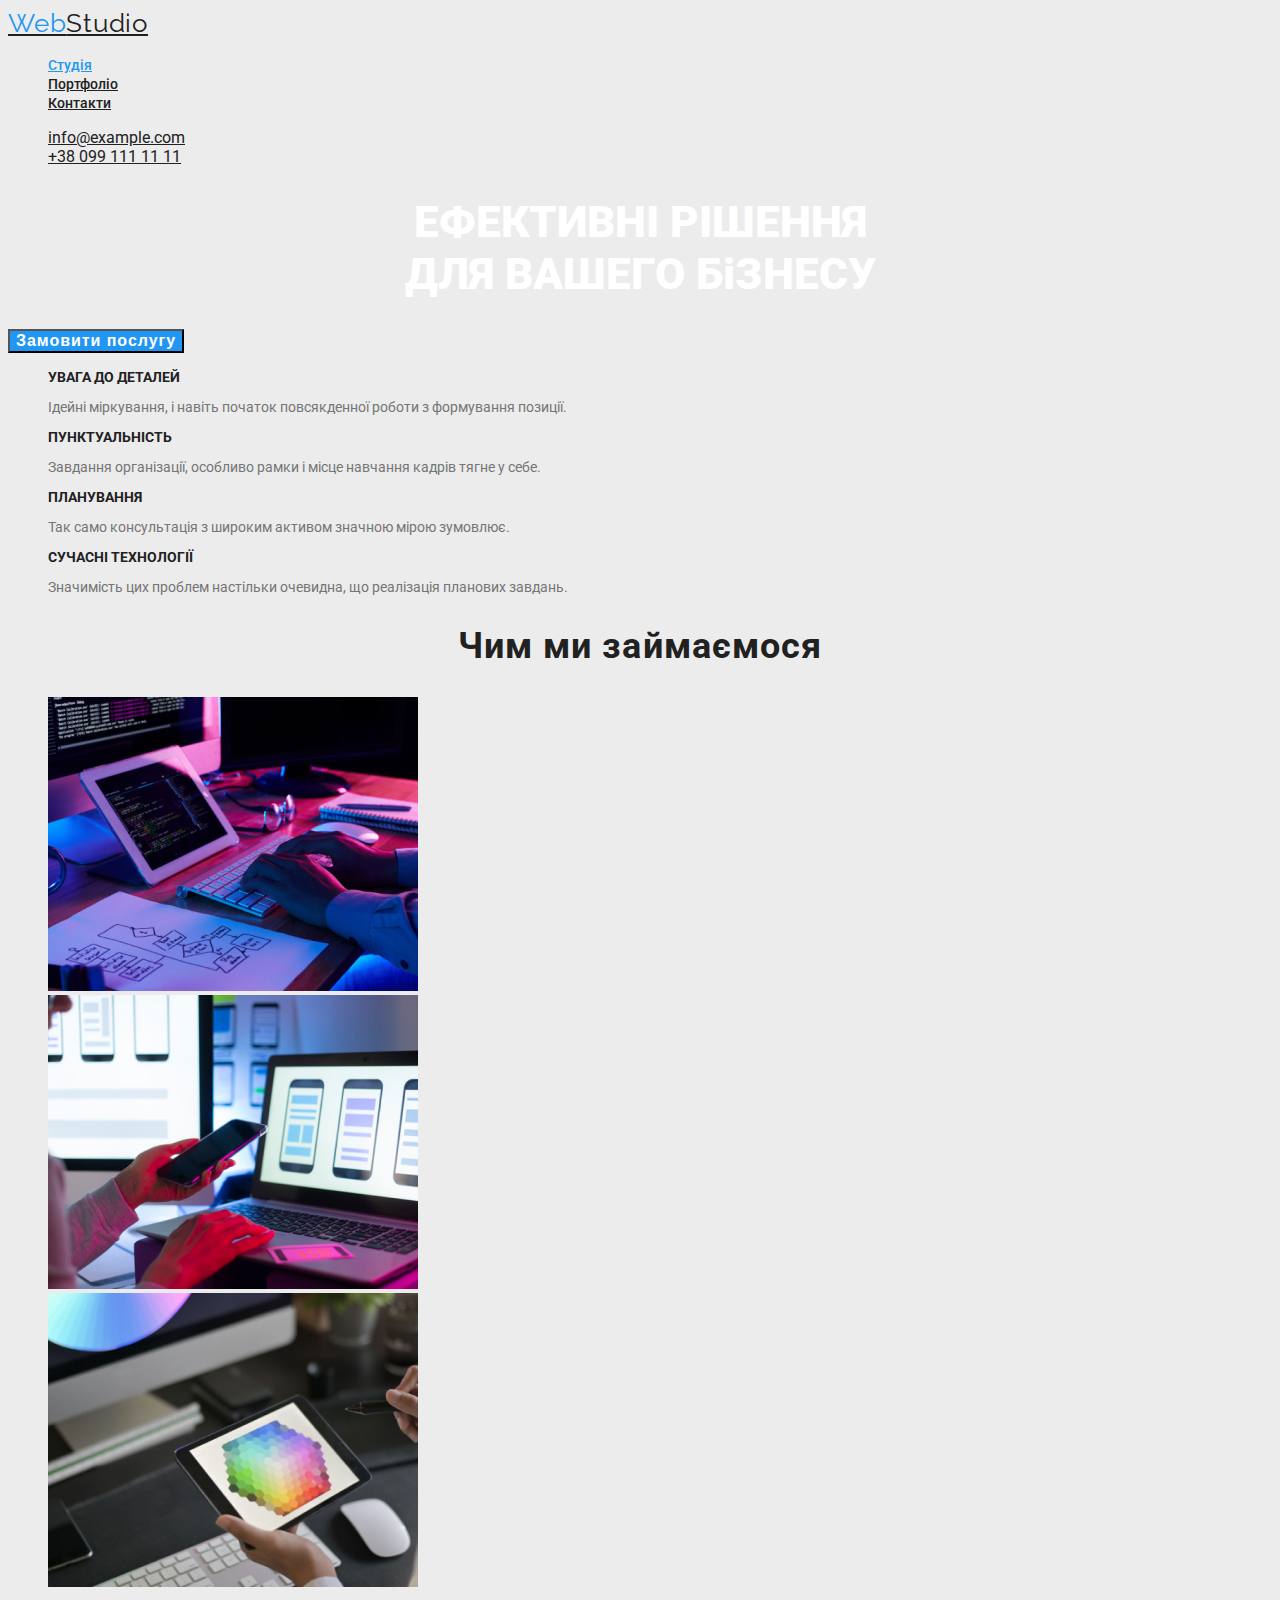
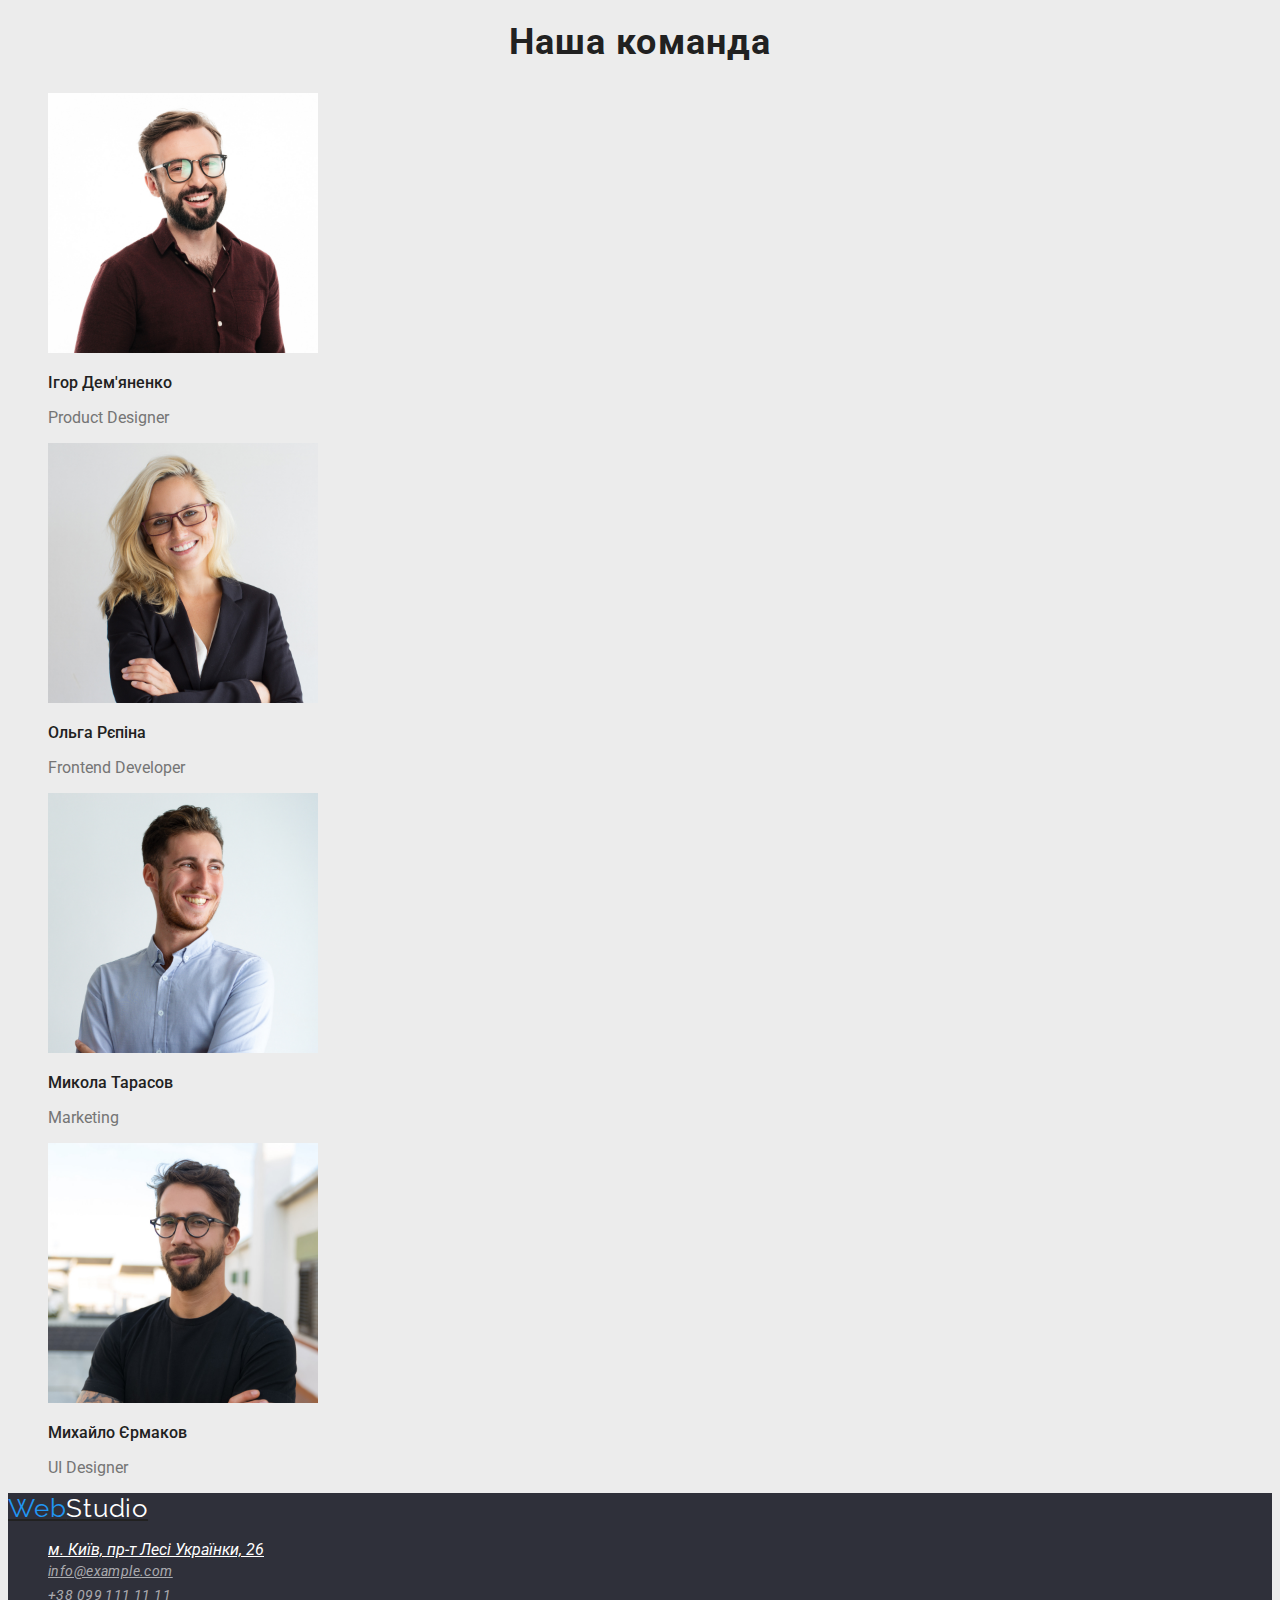
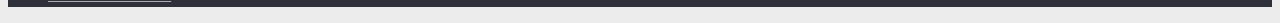
==== index.html @ 3b6444e8 "home tusk2" ====
<!DOCTYPE html>
<html lang="uk">
  <head>
    <meta charset="UTF-8" />
    <meta http-equiv="X-UA-Compatible" content="IE=edge" />
    <meta name="viewport" content="width=device-width, initial-scale=1.0" />
    <title>Document</title>
    <link
      href="https://fonts.googleapis.com/css2?family=Raleway:ital,wght@1,700&family=Roboto:wght@400;500;700;900&display=swap"
      rel="stylesheet"
    />
    <link rel="stylesheet" href="./css/styles.css" />
  </head>
  <body class="page">
    <header>
      <nav>
        <a class="logo" href="./index.html"
          ><span class="logo-web">Web</span>Studio</a
        >

        <ul class="site-nav">
          <li><a class="links current" href="./index.html">Студія</a></li>
          <li>
            <a class="links" href="./portfolio.html">Портфоліо</a>
          </li>
          <li><a class="links" href="">Контакти</a></li>
        </ul>
      </nav>

      <ul>
        <li>
          <a class="contacts" href="mailto:info@example.com"
            >info@example.com</a
          >
        </li>
        <li>
          <a class="contacts" href="tel:+380991111111">+38 099 111 11 11</a>
        </li>
      </ul>
    </header>

    <main>
      <section>
        <h1 class="hero">
          ЕФЕКТИВНІ РІШЕННЯ <br />
          ДЛЯ ВАШЕГО БіЗНЕСУ
        </h1>
        <button type="button" class="button">Замовити послугу</button>
      </section>

      <section>
        <h2 hidden>секция</h2>
        <ul>
          <li>
            <h3 class="offers">УВАГА ДО ДЕТАЛЕЙ</h3>
            <p class="offers-view">
              Ідейні міркування, і навіть початок повсякденної роботи з
              формування позиції.
            </p>
          </li>
          <li>
            <h3 class="offers">ПУНКТУАЛЬНІСТЬ</h3>
            <p class="offers-view">
              Завдання організації, особливо рамки і місце навчання кадрів тягне
              у себе.
            </p>
          </li>
          <li>
            <h3 class="offers">ПЛАНУВАННЯ</h3>
            <p class="offers-view">
              Так само консультація з широким активом значною мірою зумовлює.
            </p>
          </li>
          <li>
            <h3 class="offers">СУЧАСНІ ТЕХНОЛОГІЇ</h3>
            <p class="offers-view">
              Значимість цих проблем настільки очевидна, що реалізація планових
              завдань.
            </p>
          </li>
        </ul>
      </section>

      <section class="section">
        <h2 class="section-title">Чим ми займаємося</h2>
        <ul>
          <li>
            <img src="./images/box1.jpg" alt="компьютер" width="370" />
          </li>
          <li>
            <img src="./images/box2.jpg" alt="телефон" width="370" />
          </li>
          <li>
            <img src="./images/box3.jpg" alt="планшет" width="370" />
          </li>
        </ul>
      </section>

      <section class="section">
        <h2 class="section-title">Наша команда</h2>
        <ul>
          <li>
            <img src="./images/img1.jpg" alt="член команды" width="270" />
            <h3 class="team-member">Ігор Дем'яненко</h3>
            <p class="profession" lang="en">Product Designer</p>
          </li>
          <li>
            <img src="./images/img2.jpg" alt="член команды" width="270" />
            <h3 class="team-member">Ольга Рєпіна</h3>
            <p class="profession" lang="en">Frontend Developer</p>
          </li>
          <li>
            <img src="./images/img3.jpg" alt="член команды" width="270" />
            <h3 class="team-member">Микола Тарасов</h3>
            <p class="profession" lang="en">Marketing</p>
          </li>
          <li>
            <img src="./images/img4.jpg" alt="член команды" width="270" />
            <h3 class="team-member">Михайло Єрмаков</h3>
            <p class="profession" lang="en">UI Designer</p>
          </li>
        </ul>
      </section>
    </main>

    <footer class="footer">
      <a class="logo" href="./index.html"
        ><span class="logo-web">Web</span
        ><span class="logo-footer">Studio</span>
      </a>
      <address>
        <ul>
          <li>
            <a
              class="contacts footer"
              href="https://www.google.com/maps/place/%D0%B1%D1%83%D0%BB.+%D0%9B%D0%B5%D1%81%D0%B8+%D0%A3%D0%BA%D1%80%D0%B0%D0%B8%D0%BD%D0%BA%D0%B8,+26,+%D0%9A%D0%B8%D0%B5%D0%B2,+%D0%A3%D0%BA%D1%80%D0%B0%D0%B8%D0%BD%D0%B0,+02000/@50.4265807,30.5361918,17z/data=!4m13!1m7!3m6!1s0x40d4cf0e033ecbe9:0x57a4dffefec77da0!2z0LHRg9C7LiDQm9C10YHQuCDQo9C60YDQsNC40L3QutC4LCAyNiwg0JrQuNC10LIsINCj0LrRgNCw0LjQvdCwLCAwMjAwMA!3b1!8m2!3d50.4265807!4d30.5383858!3m4!1s0x40d4cf0e033ecbe9:0x57a4dffefec77da0!8m2!3d50.4265807!4d30.5383858?hl=RU "
              >м. Київ, пр-т Лесі Українки, 26</a
            >
          </li>
          <li>
            <a class="contacts footer grey" href="mailto:info@example.com"
              >info@example.com</a
            >
          </li>
          <li>
            <a class="contacts footer grey" href="tel:+380991111111"
              >+38 099 111 11 11</a
            >
          </li>
        </ul>
      </address>
    </footer>
  </body>
</html>
---- css/styles.css ----
:root {
  --primary-text-color: #212121;
  --accents: #2196f3;
  --hero-and-footer-color: #ffffff;
}

.page {
  background: #ececec;
  color: var(--primary-text-color);
  font-family: Roboto, sans-serif;
}

ul {
  list-style: none;
}

.logo {
  color: var(--primary-text-color);
  font-family: "Raleway";
  font-size: 26px;
  line-height: 1.2;
  letter-spacing: 0.03em;
}
.logo:hover {
  color: var(--accents);
}

.logo-web {
  color: var(--accents);
}

.site-nav .links {
  color: var(--primary-text-color);
  font-weight: 500;
  font-size: 14px;
  line-height: 1, 14;
}

.site-nav .links:hover,
.site-nav .links:focus,
.site-nav .links:active {
  color: var(--accents);
}

.site-nav .links.current {
  color: var(--accents);
}

.section-title {
  color: var(--primary-text-color);
}

.hero {
  color: var(--hero-and-footer-color);
  font-weight: 900;
  font-size: 44px;
  line-height: 1, 4;
  text-align: center;
}

.button {
  color: var(--hero-and-footer-color);
  background-color: var(--accents);
  cursor: pointer;
  font-weight: 700;
  font-size: 16px;
  line-height: 1, 875;
  align-items: center;
  text-align: center;
  letter-spacing: 0.06em;
}

.button:hover {
  color: var(--primary-text-color);
  background-color: var(--hero-and-footer-color);
}

.offers {
  font-weight: 700;
  font-size: 14px;
  line-height: 1, 14;
}
.offers-view {
  font-weight: 400;
  font-size: 14px;
  line-height: 1, 7;
  color: #757575;
}

.section-title {
  font-weight: 700;
  font-size: 36px;
  line-height: 1, 2;
  text-align: center;
  letter-spacing: 0.03em;
}

.team-member {
  font-weight: 500;
  font-size: 16px;
  line-height: 1, 2;
}

.profession {
  font-weight: 400;
  font-size: 16px;
  line-height: 1, 2;
  color: #757575;
}

.button-portfolio {
  color: var(--primary-text-color);
  background-color: F5F4FA;
  cursor: pointer;
  font-family: inherit;
  font-weight: 500;
  font-size: 16px;
  line-height: 1, 62;
  text-align: center;
  letter-spacing: 0.03em;
}

.button-portfolio:hover {
  color: var(--hero-and-footer-color);
  background-color: var(--accents);
}

.name {
  font-weight: 700;
  font-size: 18px;
  line-height: 2;
  letter-spacing: 0.06em;
  color: var(--primary-text-color);
}

.type {
  font-weight: 400;
  font-size: 16px;
  line-height: 1, 875;
  letter-spacing: 0.03em;
  color: #757575;
}

.logo-footer {
  color: var(--hero-and-footer-color);
}

.contacts {
  color: var(--primary-text-color);
}

.contacts:hover,
.contacts:focus {
  color: var(--accents);
  font-weight: 500;
  font-size: 14px;
  line-height: 1.14;
}

.contacts.footer {
  color: var(--hero-and-footer-color);
}

.contacts.footer:hover,
.contacts.footer:focus {
  color: var(--accents);
  font-weight: 500;
  font-size: 14px;
  line-height: 1.14;
}

.contacts.footer.grey {
  font-weight: 400;
  font-size: 14px;
  line-height: 24px;
  letter-spacing: 0.03em;
  color: rgba(255, 255, 255, 0.6);
}

.contacts.footer.grey:hover,
.contacts.footer.grey:focus {
  color: var(--accents);
  font-weight: 500;
  font-size: 14px;
  line-height: 1.14;
}

.footer {
  background: #2f303a;
}
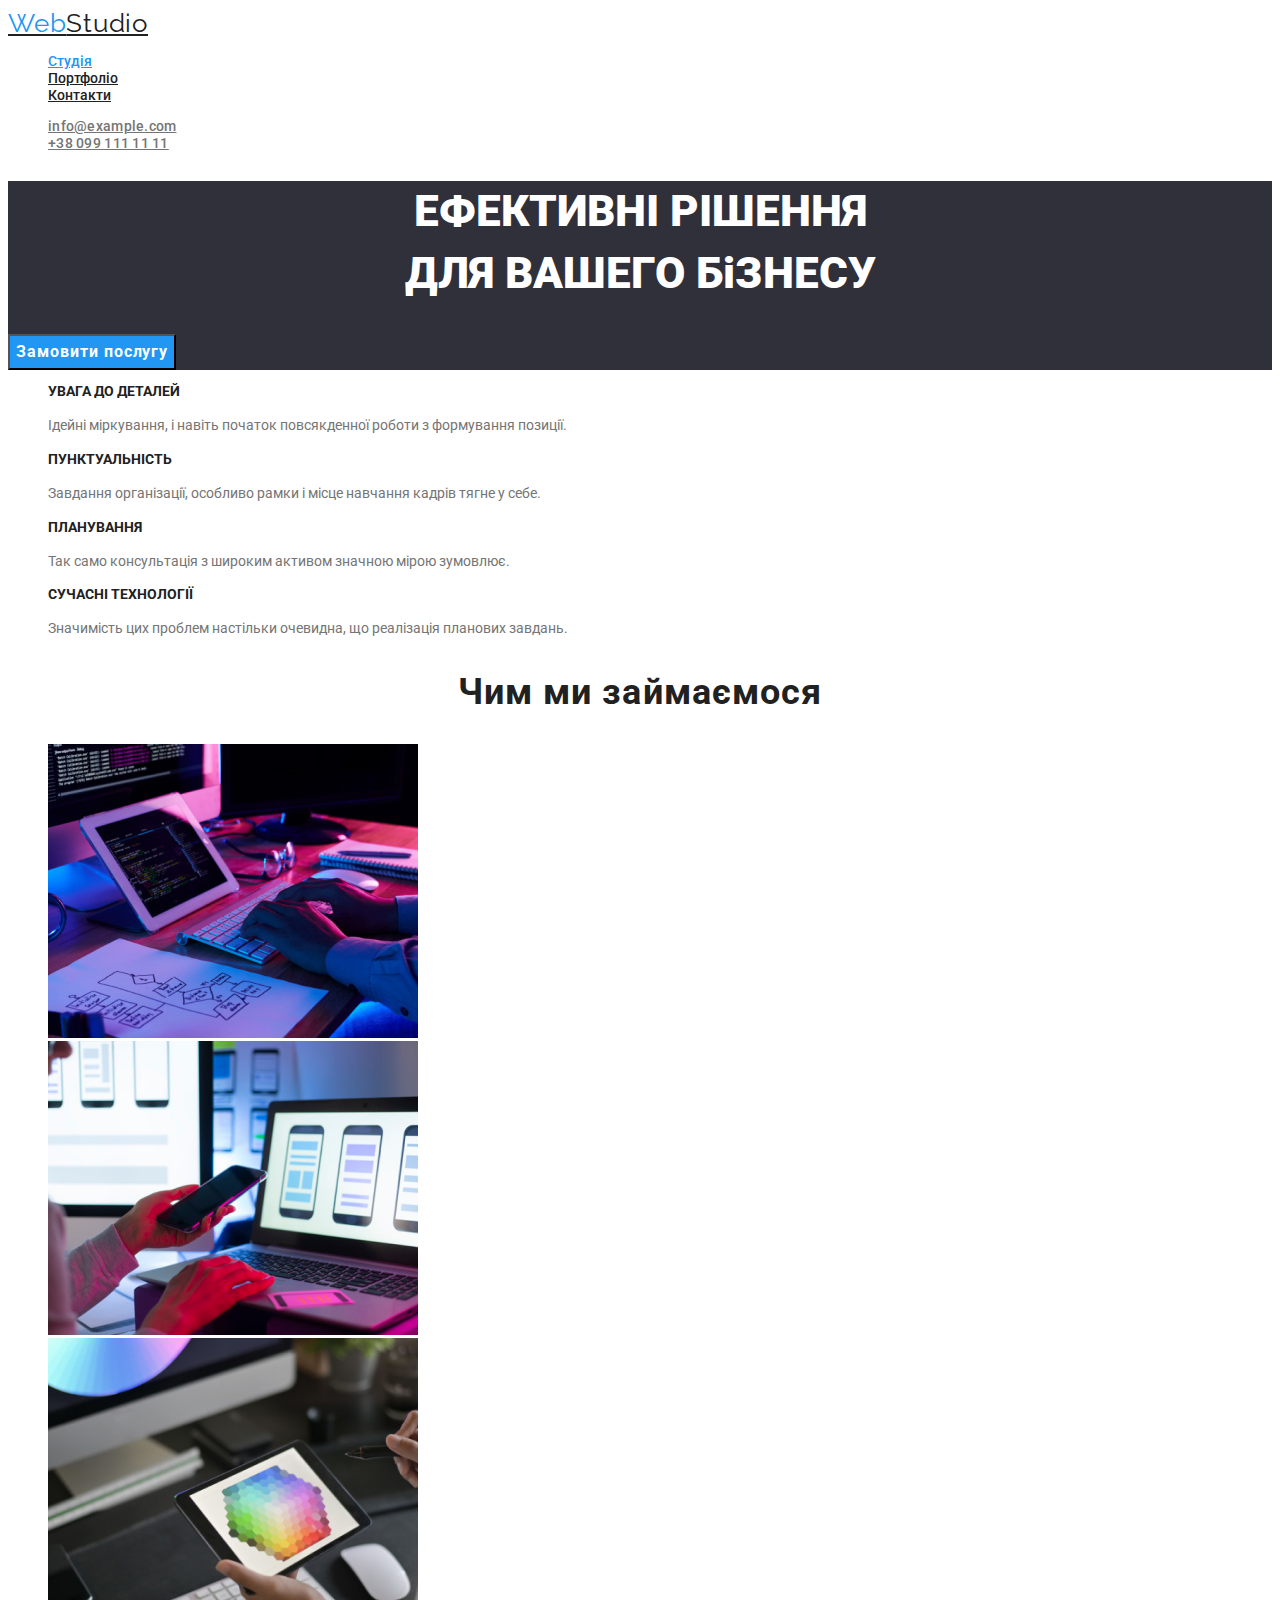
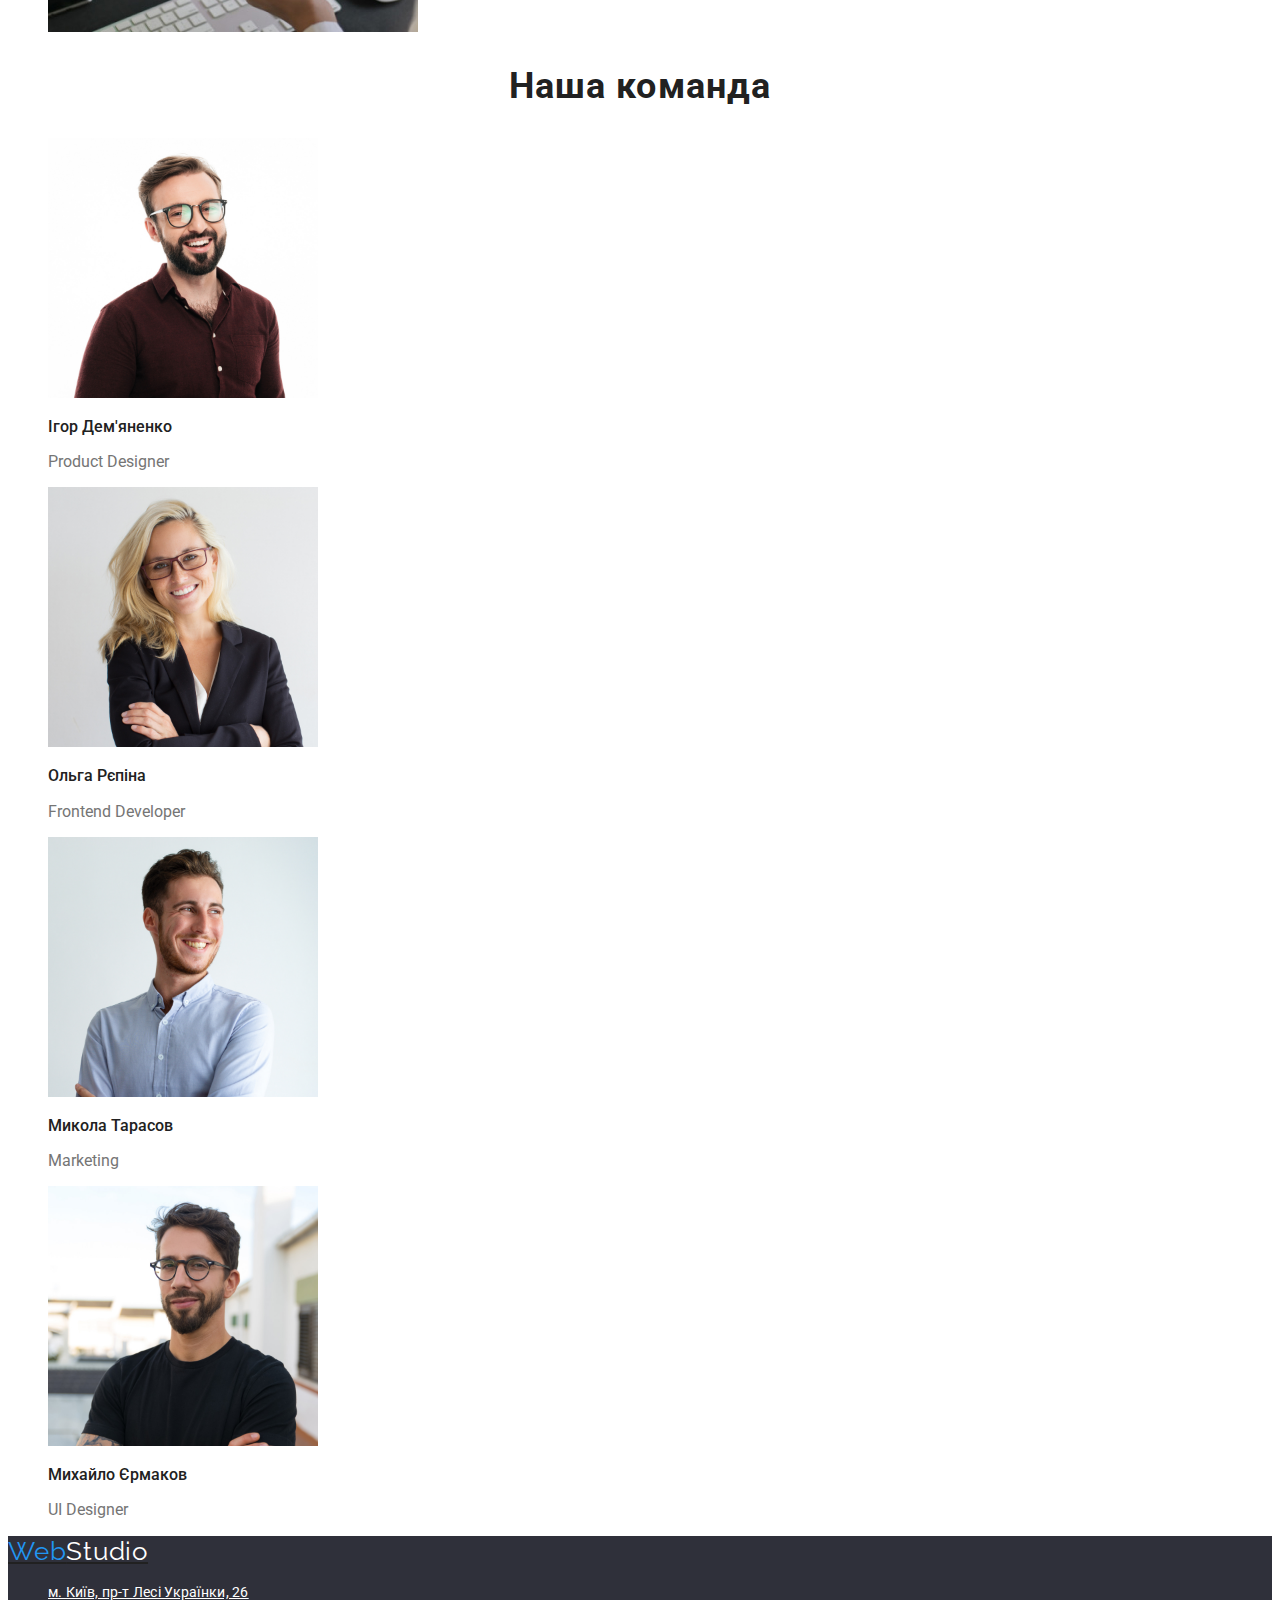
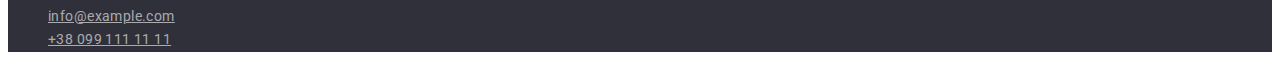
==== commit 32d7c1a4: "update homework" ====
--- a/index.html
+++ b/index.html
@@ -5,6 +5,8 @@
     <meta http-equiv="X-UA-Compatible" content="IE=edge" />
     <meta name="viewport" content="width=device-width, initial-scale=1.0" />
     <title>Document</title>
+    <link rel="preconnect" href="https://fonts.googleapis.com" />
+    <link rel="preconnect" href="https://fonts.gstatic.com" crossorigin />
     <link
       href="https://fonts.googleapis.com/css2?family=Raleway:ital,wght@1,700&family=Roboto:wght@400;500;700;900&display=swap"
       rel="stylesheet"
@@ -40,7 +42,7 @@
     </header>
 
     <main>
-      <section>
+      <section class="hero-section">
         <h1 class="hero">
           ЕФЕКТИВНІ РІШЕННЯ <br />
           ДЛЯ ВАШЕГО БіЗНЕСУ
--- a/css/styles.css
+++ b/css/styles.css
@@ -5,9 +5,10 @@
 }
 
 .page {
-  background: #ececec;
   color: var(--primary-text-color);
   font-family: Roboto, sans-serif;
+  font-size: 14px;
+  text-decoration: none;
 }
 
 ul {
@@ -16,7 +17,7 @@
 
 .logo {
   color: var(--primary-text-color);
-  font-family: "Raleway";
+  font-family: "Raleway", sans-serif;
   font-size: 26px;
   line-height: 1.2;
   letter-spacing: 0.03em;
@@ -33,15 +34,12 @@
   color: var(--primary-text-color);
   font-weight: 500;
   font-size: 14px;
-  line-height: 1, 14;
+  line-height: 1.14;
 }
 
 .site-nav .links:hover,
 .site-nav .links:focus,
-.site-nav .links:active {
-  color: var(--accents);
-}
-
+.site-nav .links:active,
 .site-nav .links.current {
   color: var(--accents);
 }
@@ -54,43 +52,47 @@
   color: var(--hero-and-footer-color);
   font-weight: 900;
   font-size: 44px;
-  line-height: 1, 4;
-  text-align: center;
+  line-height: 1.4;
+  text-align: center;
+}
+
+.hero-section {
+  background-color: #2f303a;
 }
 
 .button {
   color: var(--hero-and-footer-color);
   background-color: var(--accents);
   cursor: pointer;
-  font-weight: 700;
-  font-size: 16px;
-  line-height: 1, 875;
+  font-family: inherit;
+  font-weight: 700;
+  font-size: 16px;
+  line-height: 1.88;
   align-items: center;
   text-align: center;
   letter-spacing: 0.06em;
 }
 
 .button:hover {
-  color: var(--primary-text-color);
-  background-color: var(--hero-and-footer-color);
+  background-color: #188ceb;
 }
 
 .offers {
   font-weight: 700;
   font-size: 14px;
-  line-height: 1, 14;
+  line-height: 1.14;
 }
 .offers-view {
   font-weight: 400;
   font-size: 14px;
-  line-height: 1, 7;
+  line-height: 1.7;
   color: #757575;
 }
 
 .section-title {
   font-weight: 700;
   font-size: 36px;
-  line-height: 1, 2;
+  line-height: 1.2;
   text-align: center;
   letter-spacing: 0.03em;
 }
@@ -98,13 +100,13 @@
 .team-member {
   font-weight: 500;
   font-size: 16px;
-  line-height: 1, 2;
+  line-height: 1.2;
 }
 
 .profession {
   font-weight: 400;
   font-size: 16px;
-  line-height: 1, 2;
+  line-height: 1.2;
   color: #757575;
 }
 
@@ -115,12 +117,14 @@
   font-family: inherit;
   font-weight: 500;
   font-size: 16px;
-  line-height: 1, 62;
-  text-align: center;
-  letter-spacing: 0.03em;
-}
-
-.button-portfolio:hover {
+  line-height: 1.62;
+  text-align: center;
+  letter-spacing: 0.03em;
+}
+
+.button-portfolio:hover,
+.button-portfolio:focus,
+.button-portfolio.current {
   color: var(--hero-and-footer-color);
   background-color: var(--accents);
 }
@@ -131,12 +135,14 @@
   line-height: 2;
   letter-spacing: 0.06em;
   color: var(--primary-text-color);
+  text-decoration: none;
+  text-decoration-line: none;
 }
 
 .type {
   font-weight: 400;
   font-size: 16px;
-  line-height: 1, 875;
+  line-height: 1.88;
   letter-spacing: 0.03em;
   color: #757575;
 }
@@ -147,6 +153,11 @@
 
 .contacts {
   color: var(--primary-text-color);
+  font-weight: 500;
+  font-size: 14px;
+  line-height: 1.14;
+  letter-spacing: 0.02em;
+  color: #757575;
 }
 
 .contacts:hover,
@@ -159,6 +170,10 @@
 
 .contacts.footer {
   color: var(--hero-and-footer-color);
+  font-style: normal;
+  font-weight: 400;
+  font-size: 14px;
+  line-height: 1.7;
 }
 
 .contacts.footer:hover,
@@ -172,7 +187,7 @@
 .contacts.footer.grey {
   font-weight: 400;
   font-size: 14px;
-  line-height: 24px;
+  line-height: 1.7;
   letter-spacing: 0.03em;
   color: rgba(255, 255, 255, 0.6);
 }
